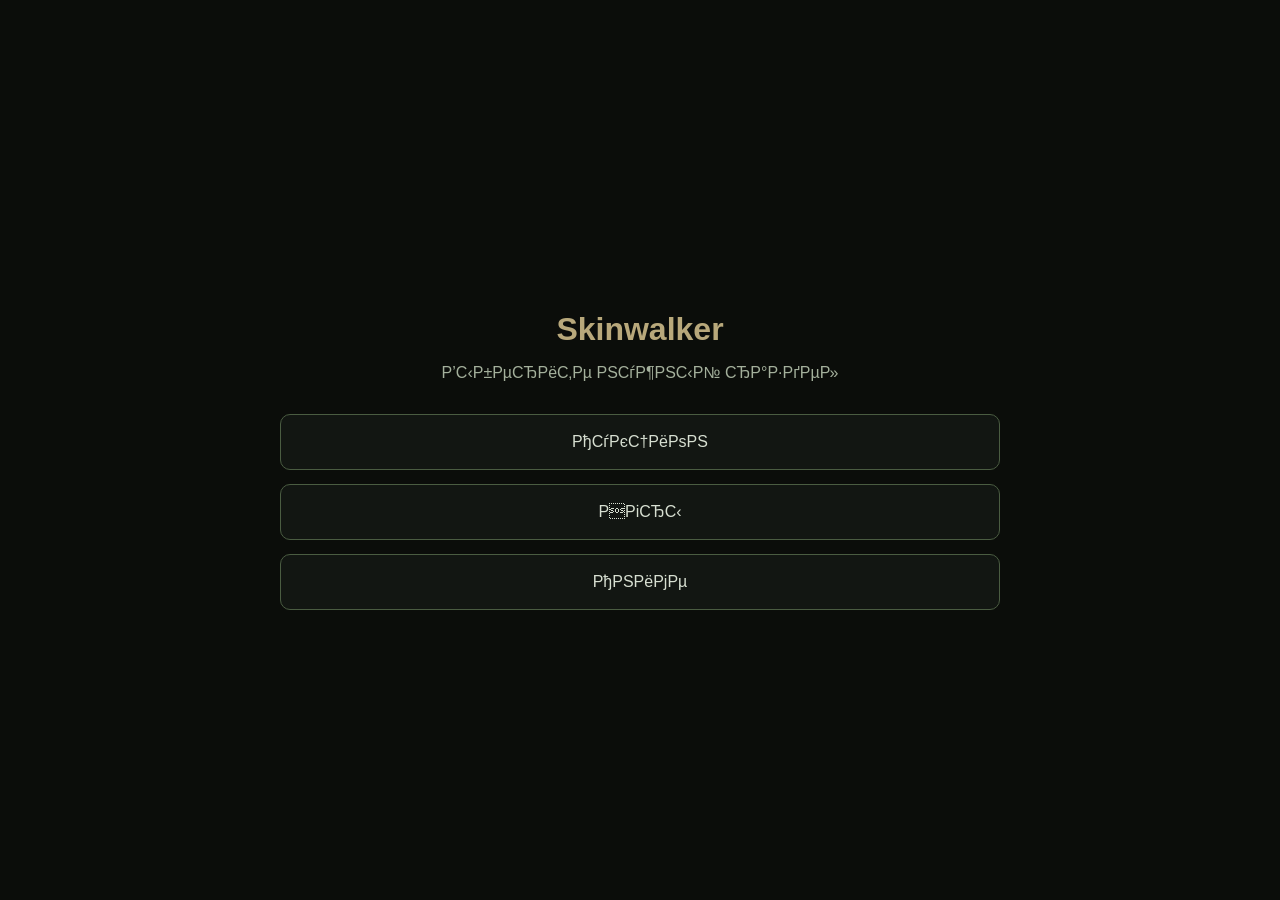
==== index.html @ 880d1599 "Create unified Skinwalker sites Co-authored-by: Copilot <223556219+Copilot@users.noreply.github.com>" ====
﻿<!DOCTYPE html>
<html lang="ru">
<head>
    <meta charset="UTF-8">
    <meta name="viewport" content="width=device-width, initial-scale=1">
    <title>Skinwalker Sites</title>
    <style>
        :root {
            color-scheme: dark;
            font-family: Arial, sans-serif;
            background: #0b0d0a;
            color: #d7dfd1;
        }

        body {
            display: grid;
            min-height: 100vh;
            margin: 0;
            place-items: center;
        }

        main {
            width: min(720px, calc(100% - 32px));
            text-align: center;
        }

        h1 {
            margin-bottom: 12px;
            color: #b8a87b;
        }

        p {
            color: #a4b09c;
        }

        nav {
            display: grid;
            gap: 14px;
            margin-top: 32px;
        }

        a {
            padding: 18px 22px;
            border: 1px solid #4a5c41;
            border-radius: 10px;
            color: #d7dfd1;
            background: #121612;
            text-decoration: none;
            transition: border-color 0.2s, transform 0.2s;
        }

        a:hover,
        a:focus-visible {
            border-color: #a6e3a1;
            transform: translateY(-2px);
        }
    </style>
</head>
<body>
    <main>
        <h1>Skinwalker</h1>
        <p>Р’С‹Р±РµСЂРёС‚Рµ РЅСѓР¶РЅС‹Р№ СЂР°Р·РґРµР»</p>
        <nav aria-label="Р Р°Р·РґРµР»С‹ СЃР°Р№С‚Р°">
            <a href="./auction/">РђСѓРєС†РёРѕРЅ</a>
            <a href="./game/">РРіСЂС‹</a>
            <a href="./anime/">РђРЅРёРјРµ</a>
        </nav>
    </main>
</body>
</html>
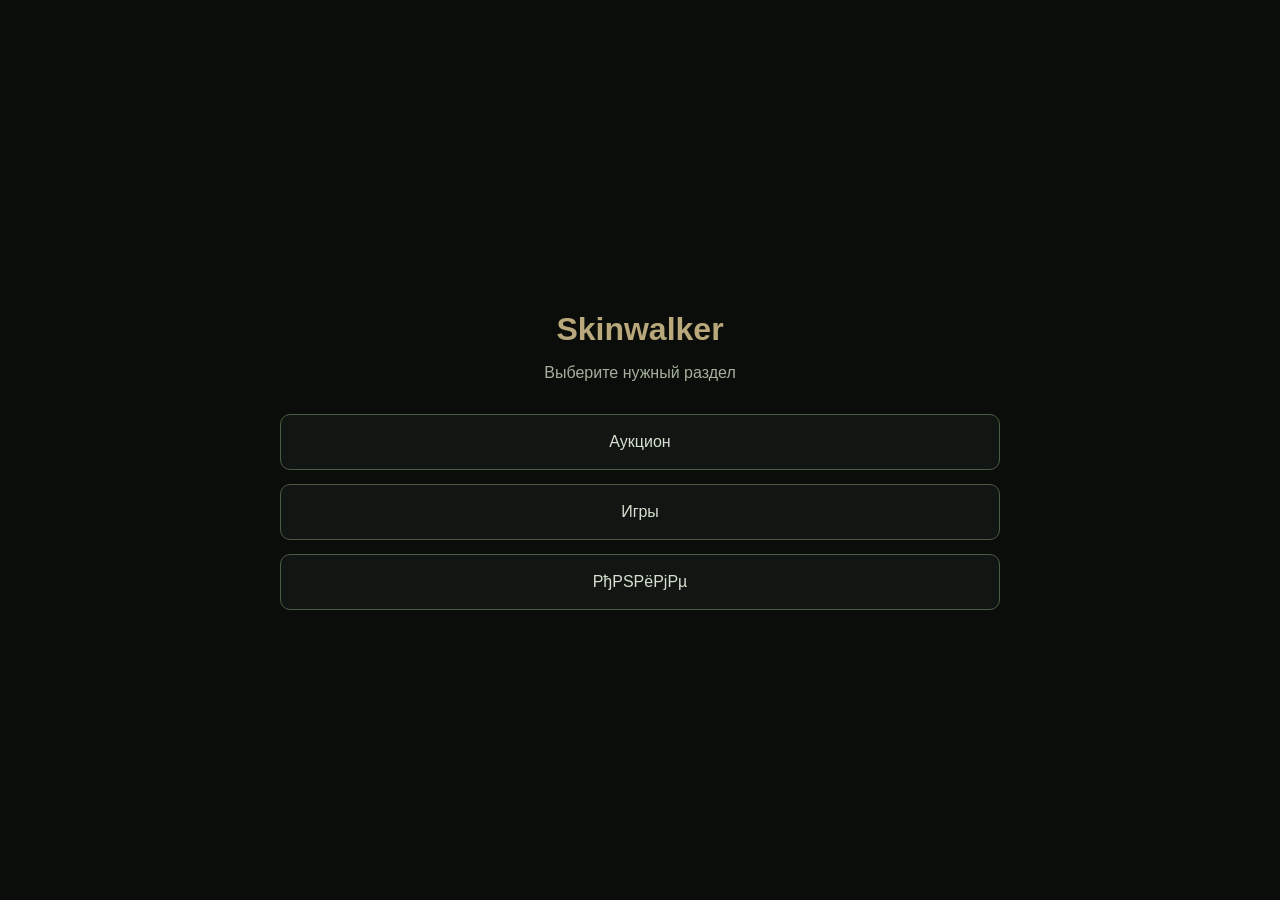
==== commit 5824d708: "Fix Russian text encoding Co-authored-by: Copilot <223556219+Copilot@users.noreply.github.com>" ====
--- a/index.html
+++ b/index.html
@@ -1,4 +1,4 @@
-﻿<!DOCTYPE html>
+<!DOCTYPE html>
 <html lang="ru">
 <head>
     <meta charset="UTF-8">
@@ -59,10 +59,10 @@
 <body>
     <main>
         <h1>Skinwalker</h1>
-        <p>Р’С‹Р±РµСЂРёС‚Рµ РЅСѓР¶РЅС‹Р№ СЂР°Р·РґРµР»</p>
-        <nav aria-label="Р Р°Р·РґРµР»С‹ СЃР°Р№С‚Р°">
-            <a href="./auction/">РђСѓРєС†РёРѕРЅ</a>
-            <a href="./game/">РРіСЂС‹</a>
+        <p>Выберите нужный раздел</p>
+        <nav aria-label="Разделы сайта">
+            <a href="./auction/">Аукцион</a>
+            <a href="./game/">Игры</a>
             <a href="./anime/">РђРЅРёРјРµ</a>
         </nav>
     </main>
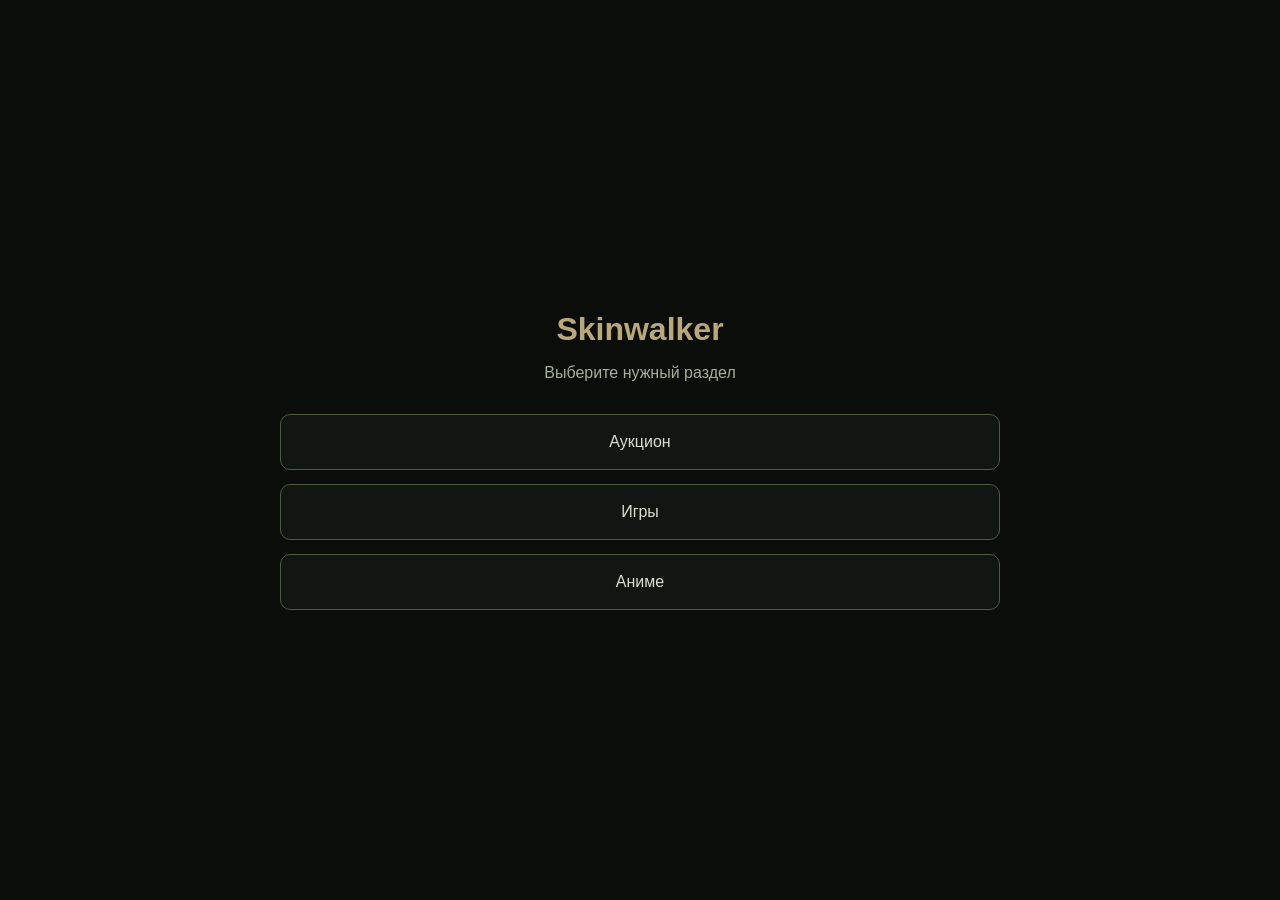
==== commit 5cbe2cd7: "Restore page encoding and fix hub scripts Co-authored-by: Copilot <223556219+Copilot@users.noreply.g" ====
--- a/index.html
+++ b/index.html
@@ -63,10 +63,9 @@
         <nav aria-label="Разделы сайта">
             <a href="./auction/">Аукцион</a>
             <a href="./game/">Игры</a>
-            <a href="./anime/">РђРЅРёРјРµ</a>
+            <a href="./anime/">Аниме</a>
         </nav>
     </main>
 </body>
 </html>
 
-
